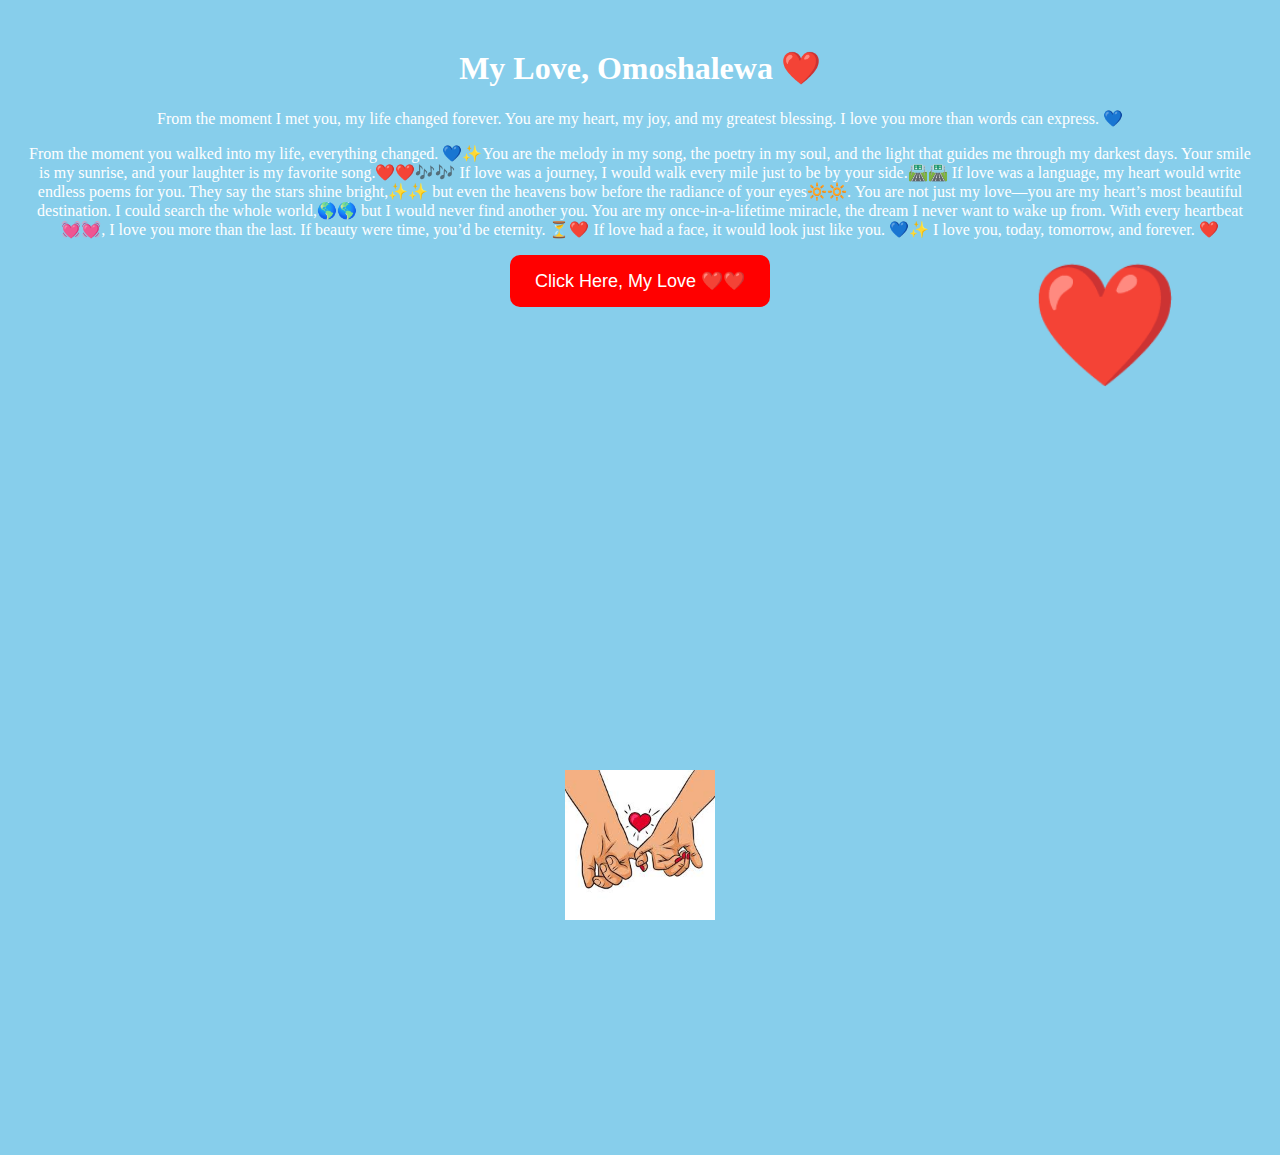
==== index.html @ 221b4167 "personal" ====
<!DOCTYPE html>
<html lang="en">
<head>
    <meta charset="UTF-8">
    <meta name="viewport" content="width=device-width, initial-scale=1.0">
    <title>For My Love, Omoshalewa</title>
    <link rel="stylesheet" href="CSS/index.css">
</head>
<body>
    <div class="container">
        <h1>My Love, Omoshalewa ❤️</h1>
        <p class="message">From the moment I met you, my life changed forever. You are my heart, my joy, and my greatest blessing. I love you more than words can express. 💙</p>
        <p>From the moment you walked into my life, everything changed. 💙✨You are the melody in my song, the poetry in my soul, and the light that guides me through my darkest days.

            Your smile is my sunrise, and your laughter is my favorite song.❤️❤️🎶🎶 If love was a journey, I would walk every mile just to be by your side.🛣️🛣️ If love was a language, my heart would write endless poems for you.
            
            They say the stars shine bright,✨✨ but even the heavens bow before the radiance of your eyes🔆🔆. You are not just my love—you are my heart’s most beautiful destination.
            
            I could search the whole world,🌎🌎 but I would never find another you. You are my once-in-a-lifetime miracle, the dream I never want to wake up from. With every heartbeat 💓💓, I love you more than the last.
            
            If beauty were time, you’d be eternity. ⏳❤️
            If love had a face, it would look just like you. 💙✨
            
            I love you, today, tomorrow, and forever. ❤️</p>
        <div class="hearts-container"></div>
        <div class="butterflies-container"></div>
        <div class="flowers-container"></div>
        <div class="hands-container">
            <img src="SRC/download (4).jpg" alt="Holding Hands">
        </div>
        
        <button id="playButton" onclick="window.location.href='video.html'">Click Here, My Love ❤️❤️</button>

        <div id="videoSection" class="hidden">
            <p class="video-message">Our Beautiful Moments Together 💕</p>
            <video controls>
                <source src="SRC/WhatsApp Video 2025-03-29 at 22.11.37_94945b01.mp4" type="video/mp4">
                Your browser does not support the video tag.
            </video>
            <p class="caption">Every moment with you is a memory I cherish forever. I love you endlessly, my queen. 💙</p>
        </div>
    </div>
    <script src="JS/index.js"></script>
</body>
</html>
---- CSS/index.css ----
@import url('https://fonts.googleapis.com/css2?family=Orbitron:wght@400;600&display=swap');
body {
    background-color: #87CEEB;
    color: white;
    text-align: center;
    
    overflow: hidden;
}

.container {
    padding: 20px;
}

button {
    background-color: red;
    color: white;
    padding: 15px 25px;
    border: none;
    font-size: 18px;
    cursor: pointer;
    border-radius: 10px;
    transition: transform 0.3s ease;
}

button:hover {
    transform: scale(1.1);
}

.hidden {
    display: none;
}

.hearts-container, .butterflies-container, .flowers-container {
    position: absolute;
    width: 100%;
    height: 100%;
    pointer-events: none;
}

.hearts-container div, .butterflies-container div, .flowers-container div {
    position: absolute;
    animation: floatUp 5s infinite linear;
}

@keyframes floatUp {
    0% { transform: translateY(100vh) scale(0.5); }
    100% { transform: translateY(-10vh) scale(1.5); }
}

.hands-container img {
    width: 150px;
    position: absolute;
    bottom: -20px;
    left: 50%;
    transform: translateX(-50%);
}
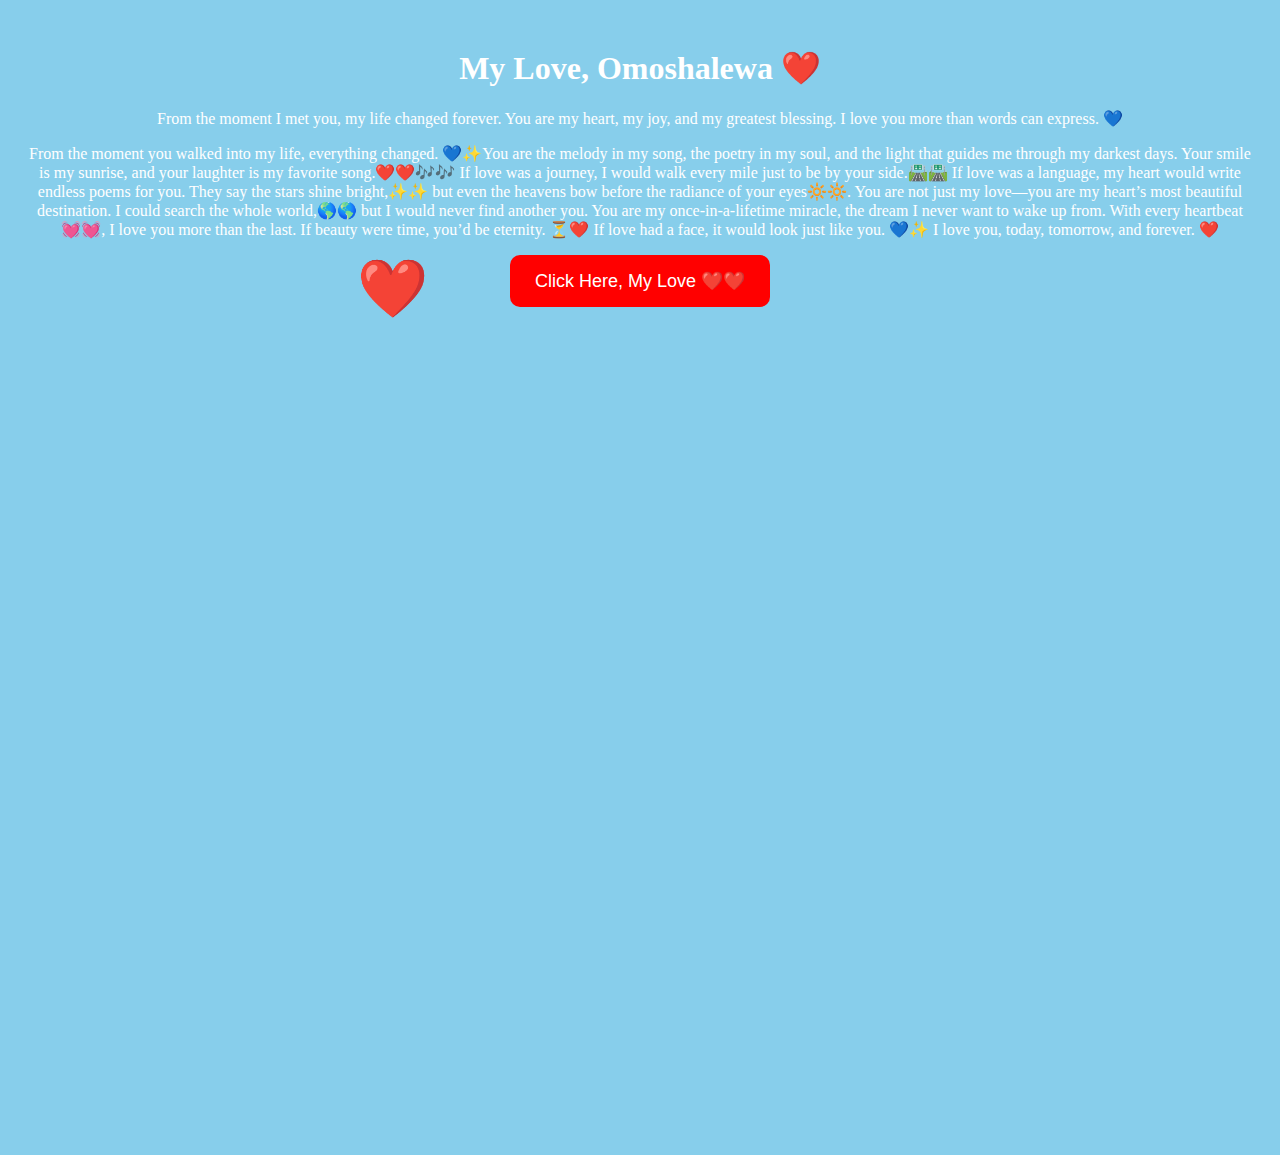
==== commit 5c488faf: "Update index.html" ====
--- a/index.html
+++ b/index.html
@@ -25,9 +25,7 @@
         <div class="hearts-container"></div>
         <div class="butterflies-container"></div>
         <div class="flowers-container"></div>
-        <div class="hands-container">
-            <img src="SRC/download (4).jpg" alt="Holding Hands">
-        </div>
+        
         
         <button id="playButton" onclick="window.location.href='video.html'">Click Here, My Love ❤️❤️</button>
 
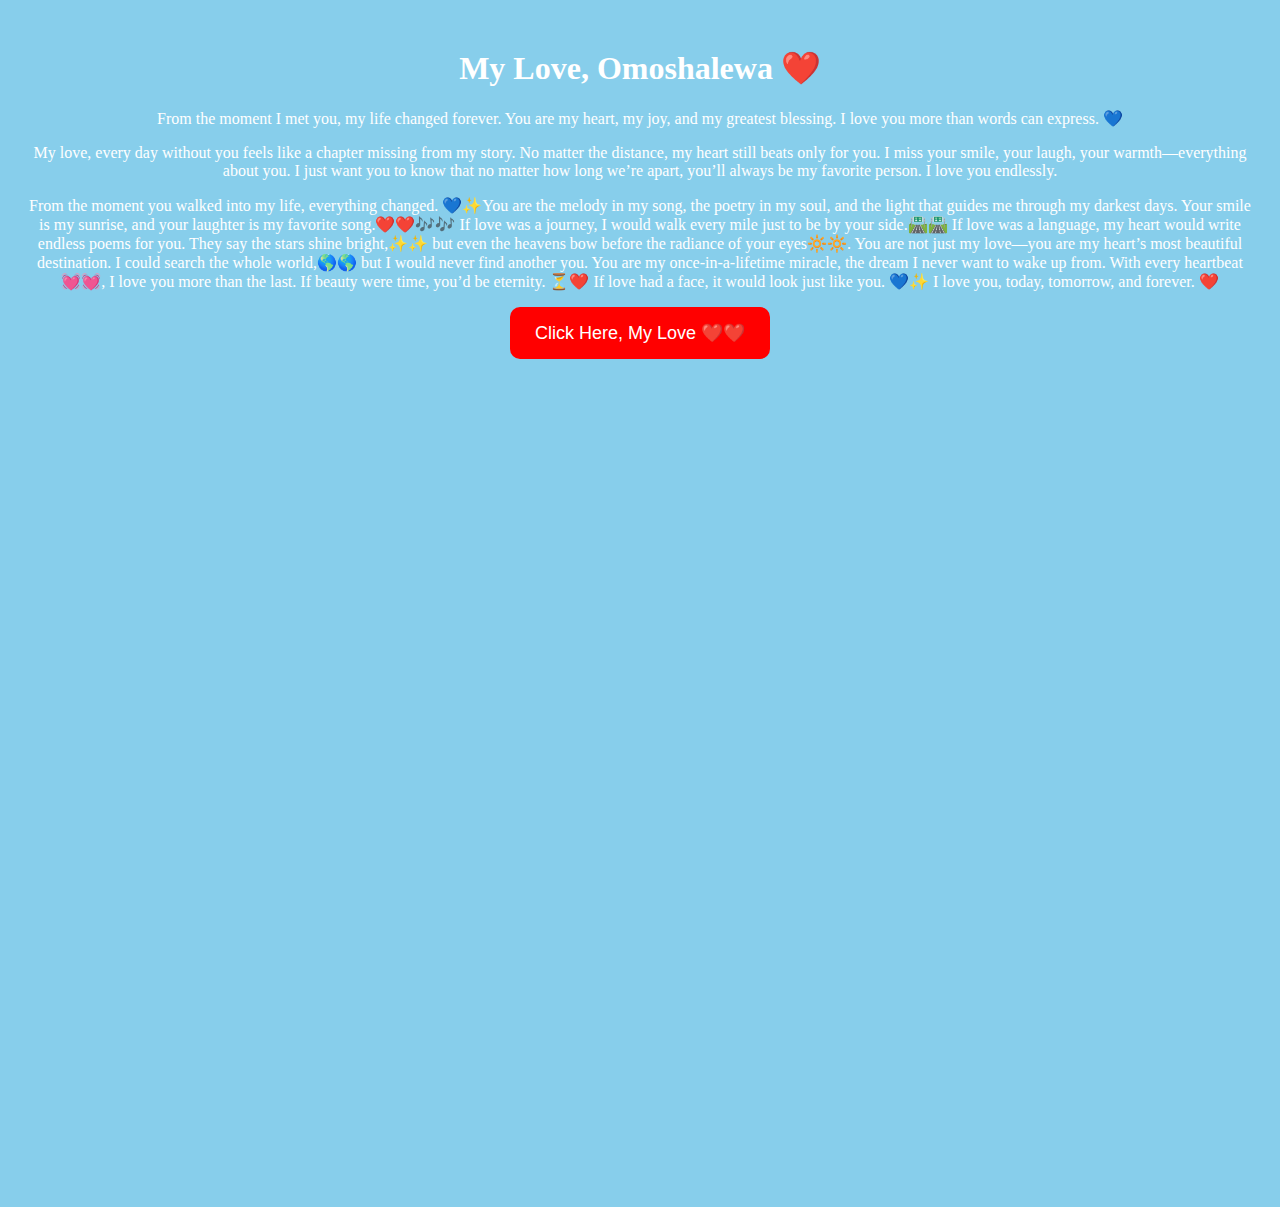
==== commit 5286c822: "Update index.html" ====
--- a/index.html
+++ b/index.html
@@ -10,6 +10,7 @@
     <div class="container">
         <h1>My Love, Omoshalewa ❤️</h1>
         <p class="message">From the moment I met you, my life changed forever. You are my heart, my joy, and my greatest blessing. I love you more than words can express. 💙</p>
+        <p>My love, every day without you feels like a chapter missing from my story. No matter the distance, my heart still beats only for you. I miss your smile, your laugh, your warmth—everything about you. I just want you to know that no matter how long we’re apart, you’ll always be my favorite person. I love you endlessly.</p>
         <p>From the moment you walked into my life, everything changed. 💙✨You are the melody in my song, the poetry in my soul, and the light that guides me through my darkest days.
 
             Your smile is my sunrise, and your laughter is my favorite song.❤️❤️🎶🎶 If love was a journey, I would walk every mile just to be by your side.🛣️🛣️ If love was a language, my heart would write endless poems for you.
